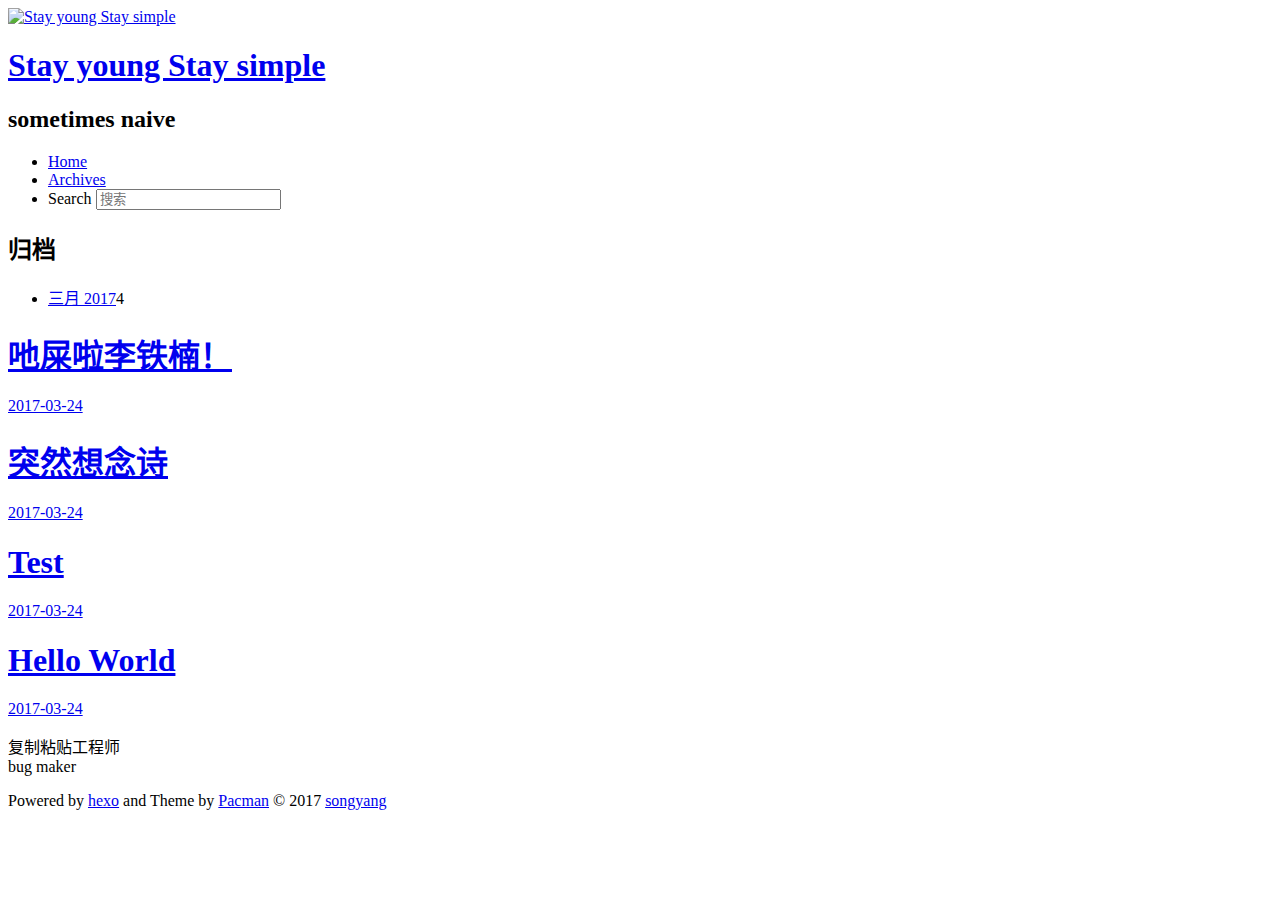
==== archives/index.html @ 0c190279 "Site updated: 2017-03-24 17:42:22" ====
<!DOCTYPE HTML>
<html lang="zh-CN">
<head>
  <meta charset="UTF-8">
  
    <title>Archives | Stay young Stay simple</title>
    <meta name="viewport" content="width=device-width, initial-scale=1, maximum-scale=3, minimum-scale=1">
    
    <meta name="author" content="songyang">
    
    <meta name="description" content="无可奉告">
    
    
    
    <meta name="twitter:card" content="summary" />
    <meta name="twitter:site" content="songyang0529" />
    <meta name="twitter:title" content="Archives | Stay young Stay simple" />
      
    
    
    
    <link rel="icon" href="/img/icon.ico">
    
    
    <link rel="apple-touch-icon" href="/img/pacman.jpg">
    <link rel="apple-touch-icon-precomposed" href="/img/pacman.jpg">
    
    <link rel="stylesheet" href="/css/style.css">
</head>

    <body>
      <header>
        <div>
		
			<div id="imglogo">
				<a href="/"><img src="/img/logo.svg" alt="Stay young Stay simple" title="Stay young Stay simple"/></a>
			</div>
			
			<div id="textlogo">
				<h1 class="site-name"><a href="/" title="Stay young Stay simple">Stay young Stay simple</a></h1>
				<h2 class="blog-motto">sometimes naive</h2>
			</div>
			<div class="navbar"><a class="navbutton navmobile" href="#" title="菜单">
			</a></div>
			<nav class="animated">
				<ul>
					
						<li><a href="/">Home</a></li>
					
						<li><a href="/archives">Archives</a></li>
					
					<li>
					
					<form class="search" action="//google.com/search" method="get" accept-charset="utf-8">
						<label>Search</label>
						<input type="text" id="search" name="q" autocomplete="off" maxlength="20" placeholder="搜索" />
						<input type="hidden" name="q" value="site:github.com/songyang0529">
					</form>
					
					</li>
				</ul>
			</nav>			
</div>

      </header>
      <div id="container">
        

<div class="archive-title" >
  <h2 class="archive-icon">归档</h2>
  
  <div class="archiveslist archive-float clearfix">
   <ul class="archive-list"><li class="archive-list-item"><a class="archive-list-link" href="/archives/2017/03/">三月 2017</a><span class="archive-list-count">4</span></li></ul>
 </div>
  
</div>
<div id="main" class="archive-part clearfix">
  <div id="archive-page">

  <section class="post" itemscope itemprop="blogPost">
  
    <a href="/2017/03/24/吔屎啦李铁楠！/" title="吔屎啦李铁楠！" itemprop="url">
  
    <h1 itemprop="name">吔屎啦李铁楠！</h1>
    
    <time datetime="2017-03-24T08:20:05.000Z" itemprop="datePublished">2017-03-24</time>
  </a>
</section>

  <section class="post" itemscope itemprop="blogPost">
  
    <a href="/2017/03/24/突然想念诗/" title="突然想念诗" itemprop="url">
  
    <h1 itemprop="name">突然想念诗</h1>
    
    <time datetime="2017-03-24T07:38:11.000Z" itemprop="datePublished">2017-03-24</time>
  </a>
</section>

  <section class="post" itemscope itemprop="blogPost">
  
    <a href="/2017/03/24/测试文章/" title="Test" itemprop="url">
  
    <h1 itemprop="name">Test</h1>
    
    <time datetime="2017-03-24T03:17:07.620Z" itemprop="datePublished">2017-03-24</time>
  </a>
</section>

  <section class="post" itemscope itemprop="blogPost">
  
    <a href="/2017/03/24/hello-world/" title="Hello World" itemprop="url">
  
    <h1 itemprop="name">Hello World</h1>
    
    <time datetime="2017-03-24T02:33:21.428Z" itemprop="datePublished">2017-03-24</time>
  </a>
</section>


  </div>
</div>

      </div>
      <footer><div id="footer" >
	
	<div class="line">
		<span></span>
		<div class="author"></div>
	</div>
	
	
	<section class="info">
		<p> 复制粘贴工程师 <br/>
			bug maker</p>
	</section>
	 
	<div class="social-font clearfix">
		
		<a href="http://weibo.com/2119026135" target="_blank" title="weibo"></a>
		
		
		<a href="https://twitter.com/songyang0529" target="_blank" title="twitter"></a>
		
		
		<a href="https://github.com/songyang0529" target="_blank" title="github"></a>
		
		
		<a href="https://www.facebook.com/yang.song.5667901" target="_blank" title="facebook"></a>
		
		
	</div>
		<p class="copyright">Powered by <a href="http://hexo.io" target="_blank" title="hexo">hexo</a> and Theme by <a href="https://github.com/A-limon/pacman" target="_blank" title="Pacman">Pacman</a> © 2017 
		
		<a href="https://github.com/songyang0529" target="_blank" title="songyang">songyang</a>
		
		</p>
</div>
</footer>
      <script src="/js/jquery-2.1.0.min.js"></script>
<script type="text/javascript">
$(document).ready(function(){ 
  $('.navbar').click(function(){
    $('header nav').toggleClass('shownav');
  });
  var myWidth = 0;
  function getSize(){
    if( typeof( window.innerWidth ) == 'number' ) {
      myWidth = window.innerWidth;
    } else if( document.documentElement && document.documentElement.clientWidth) {
      myWidth = document.documentElement.clientWidth;
    };
  };
  var m = $('#main'),
      a = $('#asidepart'),
      c = $('.closeaside'),
      o = $('.openaside');
  $(window).resize(function(){
    getSize(); 
    if (myWidth >= 1024) {
      $('header nav').removeClass('shownav');
    }else
    {
      m.removeClass('moveMain');
      a.css('display', 'block').removeClass('fadeOut');
      o.css('display', 'none');
        
    }
  });
  c.click(function(){
    a.addClass('fadeOut').css('display', 'none');
    o.css('display', 'block').addClass('fadeIn');
    m.addClass('moveMain');
  });
  o.click(function(){
    o.css('display', 'none').removeClass('beforeFadeIn');
    a.css('display', 'block').removeClass('fadeOut').addClass('fadeIn');      
    m.removeClass('moveMain');
  });
  $(window).scroll(function(){
    o.css("top",Math.max(80,260-$(this).scrollTop()));
  });
});
</script>







    </body>
   </html>
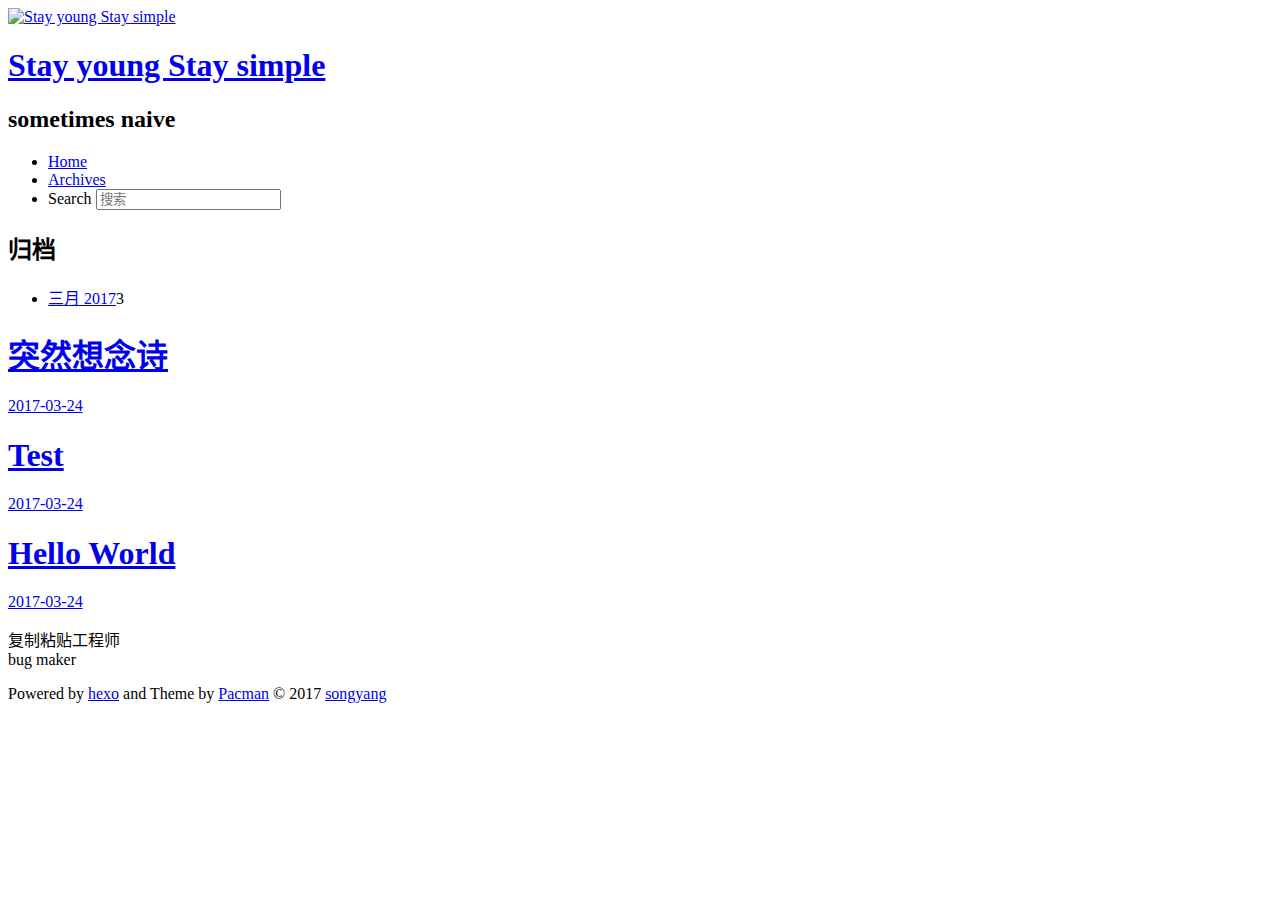
==== commit be0532a2: "Site updated: 2017-03-27 11:15:42" ====
--- a/archives/index.html
+++ b/archives/index.html
@@ -71,22 +71,12 @@
   <h2 class="archive-icon">归档</h2>
   
   <div class="archiveslist archive-float clearfix">
-   <ul class="archive-list"><li class="archive-list-item"><a class="archive-list-link" href="/archives/2017/03/">三月 2017</a><span class="archive-list-count">4</span></li></ul>
+   <ul class="archive-list"><li class="archive-list-item"><a class="archive-list-link" href="/archives/2017/03/">三月 2017</a><span class="archive-list-count">3</span></li></ul>
  </div>
   
 </div>
 <div id="main" class="archive-part clearfix">
   <div id="archive-page">
-
-  <section class="post" itemscope itemprop="blogPost">
-  
-    <a href="/2017/03/24/吔屎啦李铁楠！/" title="吔屎啦李铁楠！" itemprop="url">
-  
-    <h1 itemprop="name">吔屎啦李铁楠！</h1>
-    
-    <time datetime="2017-03-24T08:20:05.000Z" itemprop="datePublished">2017-03-24</time>
-  </a>
-</section>
 
   <section class="post" itemscope itemprop="blogPost">
   
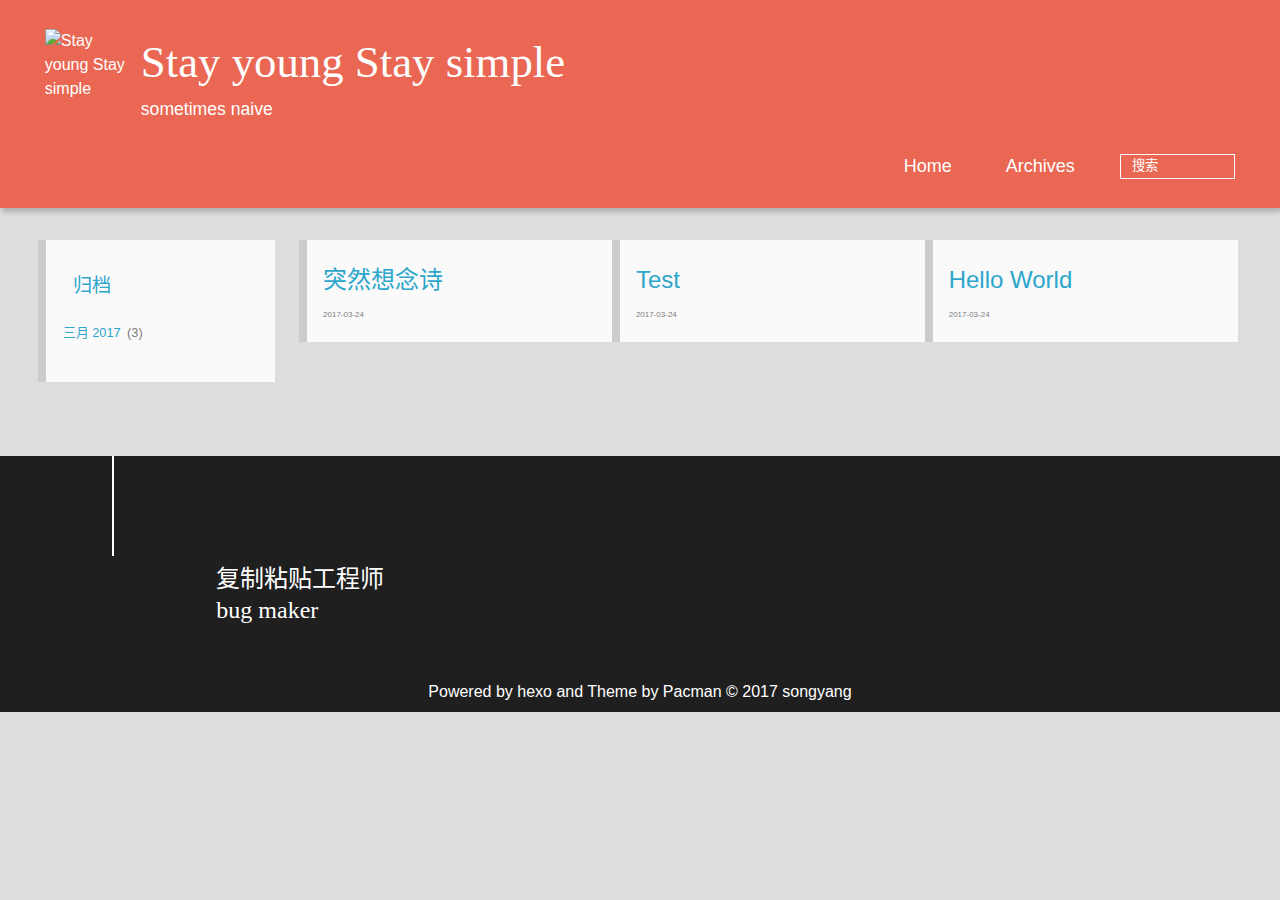
==== commit 5cf83bac: "Site updated: 2017-03-27 17:22:16" ====
--- a/archives/index.html
+++ b/archives/index.html
@@ -149,7 +149,13 @@
 </div>
 </footer>
       <script src="/js/jquery-2.1.0.min.js"></script>
+<script src="https://cdn.rawgit.com/google/code-prettify/master/loader/run_prettify.js"></script>
 <script type="text/javascript">
+//highlight
+$(window).load(function(){
+ $('pre').addClass('prettyprint linenums').attr('style', 'overflow:auto;');
+   prettyPrint();
+ })
 $(document).ready(function(){ 
   $('.navbar').click(function(){
     $('header nav').toggleClass('shownav');
--- a/css/style.css
+++ b/css/style.css
@@ -0,0 +1,2047 @@
+html,
+body,
+div,
+span,
+applet,
+object,
+iframe,
+h1,
+h2,
+h3,
+h4,
+h5,
+h6,
+p,
+blockquote,
+pre,
+a,
+abbr,
+acronym,
+address,
+big,
+cite,
+code,
+del,
+dfn,
+em,
+img,
+ins,
+kbd,
+q,
+s,
+samp,
+small,
+strike,
+strong,
+sub,
+sup,
+tt,
+var,
+dl,
+dt,
+dd,
+ol,
+ul,
+li,
+fieldset,
+form,
+label,
+legend,
+table,
+caption,
+tbody,
+tfoot,
+thead,
+tr,
+th,
+td {
+  margin: 0;
+  padding: 0;
+  border: 0;
+  outline: 0;
+  font-weight: inherit;
+  font-style: inherit;
+  font-family: inherit;
+  font-size: 100%;
+  vertical-align: baseline;
+}
+body {
+  line-height: 1;
+  color: #000;
+  background: #fff;
+}
+ol,
+ul {
+  list-style: none;
+}
+table {
+  border-collapse: separate;
+  border-spacing: 0;
+  vertical-align: middle;
+}
+caption,
+th,
+td {
+  text-align: left;
+  font-weight: normal;
+  vertical-align: middle;
+}
+a img {
+  border: none;
+}
+/* custom Font*/
+@font-face {
+  font-family: "covered_by_your_graceregular";
+  font-weight: normal;
+  font-style: normal;
+  src: url("../font/coveredbyyourgrace-webfont.eot");
+  src: url("../font/coveredbyyourgrace-webfont.eot?#iefix") format('embedded-opentype'), url("../font/coveredbyyourgrace-webfont.svg#covered_by_your_graceregular") format('svg'), url("../font/coveredbyyourgrace-webfont.woff") format('woff'), url("../font/coveredbyyourgrace-webfont.ttf") format('truetype');
+}
+/* icon Font */
+@font-face {
+  font-family: "FontAwesome";
+  font-style: normal;
+  font-weight: normal;
+  src: url("../font/fontawesome-webfont.eot?v=#4.0.3");
+  src: url("../font/fontawesome-webfont.eot?#iefix&v=#4.0.3") format("embedded-opentype"), url("../font/fontawesome-webfont.woff?v=#4.0.3") format("woff"), url("../font/fontawesome-webfont.ttf?v=#4.0.3") format("truetype"), url("../font/fontawesome-webfont.svg#fontawesomeregular?v=#4.0.3") format("svg");
+}
+/* Public style */
+* {
+  -webkit-margin-before: 0;
+  -webkit-margin-after: 0;
+}
+body {
+  background: #ddd;
+  font-family: "Helvetica Neue", "Helvetica", "Microsoft YaHei", "WenQuanYi Micro Hei", Arial, sans-serif;
+  font-size: 100%;
+  color: #817c7c;
+  line-height: 1.5;
+}
+small {
+  font-size: 80%;
+}
+sub,
+sup {
+  font-size: 75%;
+  line-height: 0;
+  position: relative;
+  vertical-align: baseline;
+}
+sup {
+  top: -0.5em;
+  padding-left: 0.3em;
+}
+sub {
+  bottom: -0.25em;
+}
+a {
+  text-decoration: none;
+  color: #817c7c;
+}
+a:hover,
+a:focus {
+  outline: 0;
+  text-decoration: none;
+  -webkit-transition: color 0.25s, background 0.5s;
+  -moz-transition: color 0.25s, background 0.5s;
+  -o-transition: color 0.25s, background 0.5s;
+  -ms-transition: color 0.25s, background 0.5s;
+  transition: color 0.25s, background 0.5s;
+}
+a:hover:before {
+  -webkit-transition: color 0.25s, background 0.5s;
+  -moz-transition: color 0.25s, background 0.5s;
+  -o-transition: color 0.25s, background 0.5s;
+  -ms-transition: color 0.25s, background 0.5s;
+  transition: color 0.25s, background 0.5s;
+}
+input:focus {
+  outline: none;
+}
+input,
+button {
+  margin: 0;
+  padding: 0;
+}
+input::-moz-focus-inner,
+button::-moz-focus-inner {
+  border: 0;
+  padding: 0;
+}
+h1 {
+  font-size: 1.5em;
+}
+.fa {
+  display: inline-block;
+  font-family: FontAwesome;
+  font-style: normal;
+  font-weight: normal;
+  line-height: 1;
+  -webkit-font-smoothing: antialiased;
+  -moz-osx-font-smoothing: grayscale;
+}
+.clearfix {
+  zoom: 1;
+}
+.clearfix:before,
+.clearfix:after {
+  content: "";
+  display: table;
+}
+.clearfix:after {
+  clear: both;
+}
+::-webkit-input-placeholder {
+  color: #fff;
+  padding: 2px 0 0 4px;
+}
+::-moz-placeholder {
+  color: #fff;
+  padding: 2px 0 0 4px;
+}
+:-ms-input-placeholder {
+  color: #fff;
+  padding: 2px 0 0 4px;
+}
+::-webkit-input-placeholder::before {
+  font-family: "FontAwesome";
+  -webkit-font-smoothing: antialiased;
+  -moz-osx-font-smoothing: grayscale;
+  content: "\f002";
+  padding-right: 4px;
+}
+::-moz-placeholder:before {
+  font-family: "FontAwesome";
+  -webkit-font-smoothing: antialiased;
+  -moz-osx-font-smoothing: grayscale;
+  content: "\f002";
+  padding-right: 4px;
+}
+:-ms-input-placeholder::before {
+  font-family: "FontAwesome";
+  -webkit-font-smoothing: antialiased;
+  -moz-osx-font-smoothing: grayscale;
+  content: "\f002";
+  padding-right: 4px;
+}
+input[type="search"]::-webkit-search-cancel-button,
+input[type="search"]::-webkit-search-decoration {
+  -webkit-appearance: none;
+}
+::-webkit-search-cancel-button:after {
+  font-family: "FontAwesome";
+  -webkit-font-smoothing: antialiased;
+  -moz-osx-font-smoothing: grayscale;
+  content: '\f00d';
+  color: #fff;
+  padding-right: 4px;
+}
+/* css3 animate */
+.animated {
+  -webkit-animation-fill-mode: both;
+  -moz-animation-fill-mode: both;
+  -o-animation-fill-mode: both;
+  -ms-animation-fill-mode: both;
+  animation-fill-mode: both;
+  -webkit-animation-duration: 1s;
+  -moz-animation-duration: 1s;
+  -o-animation-duration: 1s;
+  -ms-animation-duration: 1s;
+  animation-duration: 1s;
+}
+@-webkit-keyframes fadeIn {
+  0% {
+    opacity: 0;
+    -ms-filter: "progid:DXImageTransform.Microsoft.Alpha(Opacity=0)";
+    filter: alpha(opacity=0);
+  }
+  100% {
+    opacity: 1;
+    -ms-filter: none;
+    filter: none;
+  }
+}
+.fadeIn {
+  -webkit-animation-name: fadeIn;
+  -moz-animation-name: fadeIn;
+  -o-animation-name: fadeIn;
+  -ms-animation-name: fadeIn;
+  animation-name: fadeIn;
+}
+.fadeOut {
+  -webkit-animation-name: fadeOut;
+  -moz-animation-name: fadeOut;
+  -o-animation-name: fadeOut;
+  -ms-animation-name: fadeOut;
+  animation-name: fadeOut;
+}
+@-moz-keyframes fadeInDown {
+  0% {
+    opacity: 0;
+    -ms-filter: "progid:DXImageTransform.Microsoft.Alpha(Opacity=0)";
+    filter: alpha(opacity=0);
+    -webkit-transform: translateY(-20px);
+    -moz-transform: translateY(-20px);
+    -o-transform: translateY(-20px);
+    -ms-transform: translateY(-20px);
+    transform: translateY(-20px);
+  }
+  100% {
+    opacity: 1;
+    -ms-filter: none;
+    filter: none;
+    -webkit-transform: translateY(0);
+    -moz-transform: translateY(0);
+    -o-transform: translateY(0);
+    -ms-transform: translateY(0);
+    transform: translateY(0);
+  }
+}
+@-webkit-keyframes fadeInDown {
+  0% {
+    opacity: 0;
+    -ms-filter: "progid:DXImageTransform.Microsoft.Alpha(Opacity=0)";
+    filter: alpha(opacity=0);
+    -webkit-transform: translateY(-20px);
+    -moz-transform: translateY(-20px);
+    -o-transform: translateY(-20px);
+    -ms-transform: translateY(-20px);
+    transform: translateY(-20px);
+  }
+  100% {
+    opacity: 1;
+    -ms-filter: none;
+    filter: none;
+    -webkit-transform: translateY(0);
+    -moz-transform: translateY(0);
+    -o-transform: translateY(0);
+    -ms-transform: translateY(0);
+    transform: translateY(0);
+  }
+}
+@-o-keyframes fadeInDown {
+  0% {
+    opacity: 0;
+    -ms-filter: "progid:DXImageTransform.Microsoft.Alpha(Opacity=0)";
+    filter: alpha(opacity=0);
+    -webkit-transform: translateY(-20px);
+    -moz-transform: translateY(-20px);
+    -o-transform: translateY(-20px);
+    -ms-transform: translateY(-20px);
+    transform: translateY(-20px);
+  }
+  100% {
+    opacity: 1;
+    -ms-filter: none;
+    filter: none;
+    -webkit-transform: translateY(0);
+    -moz-transform: translateY(0);
+    -o-transform: translateY(0);
+    -ms-transform: translateY(0);
+    transform: translateY(0);
+  }
+}
+@keyframes fadeInDown {
+  0% {
+    opacity: 0;
+    -ms-filter: "progid:DXImageTransform.Microsoft.Alpha(Opacity=0)";
+    filter: alpha(opacity=0);
+    -webkit-transform: translateY(-20px);
+    -moz-transform: translateY(-20px);
+    -o-transform: translateY(-20px);
+    -ms-transform: translateY(-20px);
+    transform: translateY(-20px);
+  }
+  100% {
+    opacity: 1;
+    -ms-filter: none;
+    filter: none;
+    -webkit-transform: translateY(0);
+    -moz-transform: translateY(0);
+    -o-transform: translateY(0);
+    -ms-transform: translateY(0);
+    transform: translateY(0);
+  }
+}
+body >header {
+  width: 100%;
+  -webkit-box-shadow: 2px 4px 5px rgba(3,3,3,0.2);
+  box-shadow: 2px 4px 5px rgba(3,3,3,0.2);
+  background: #ea6753;
+  color: #fff;
+  padding: 1em 0 0.8em;
+}
+@media only screen and (min-width: 1024px) {
+  body >header {
+    padding: 1.8em 0 1.5em;
+  }
+}
+body >header >div {
+  width: 95%;
+  margin: 0 auto;
+  position: relative;
+  overflow: hidden;
+}
+@media only screen and (min-width: 1024px) {
+  body >header >div {
+    width: 93%;
+  }
+}
+body >header a {
+  display: block;
+  color: #fff;
+}
+#imglogo {
+  float: left;
+  width: 4em;
+  height: 4em;
+}
+@media only screen and (min-width: 768px) {
+  #imglogo {
+    width: 5em;
+  }
+}
+@media only screen and (min-width: 1024px) {
+  #imglogo {
+    width: 5.5em;
+  }
+}
+#imglogo img {
+  width: 4em;
+}
+@media only screen and (min-width: 768px) {
+  #imglogo img {
+    width: 5em;
+  }
+}
+@media only screen and (min-width: 1024px) {
+  #imglogo img {
+    width: 5.5em;
+  }
+}
+#textlogo {
+  float: left;
+  width: 75%;
+  margin-left: 0.5em;
+}
+#textlogo h1.site-name {
+  width: 86%;
+  font-family: "covered_by_your_graceregular";
+  font-size: 200%;
+  line-height: 1.5;
+  -webkit-font-smoothing: antialiased;
+  -moz-osx-font-smoothing: grayscale;
+}
+@media only screen and (min-width: 768px) {
+  #textlogo h1.site-name {
+    font-size: 240%;
+  }
+}
+@media only screen and (min-width: 1024px) {
+  #textlogo h1.site-name {
+    font-size: 280%;
+  }
+}
+#textlogo h2.blog-motto {
+  font-size: 0.7em;
+  font-weight: normal;
+}
+@media only screen and (min-width: 768px) {
+  #textlogo h2.blog-motto {
+    font-size: 100%;
+  }
+}
+@media only screen and (min-width: 1024px) {
+  #textlogo h2.blog-motto {
+    font-size: 110%;
+  }
+}
+.navbar {
+  position: absolute;
+  width: 2em;
+  right: 0em;
+  top: 1em;
+  padding: 0.5em;
+}
+@media only screen and (min-width: 1024px) {
+  .navbar {
+    display: none;
+  }
+}
+.navbutton::before {
+  font-family: "FontAwesome";
+  -webkit-font-smoothing: antialiased;
+  -moz-osx-font-smoothing: grayscale;
+  content: "\f0c9";
+}
+.navmobile::before {
+  padding-left: 1em;
+}
+header nav {
+  float: left;
+  width: 100%;
+  font-size: 112.5%;
+  padding-top: 0.5em;
+  max-height: 0.01em;
+  -webkit-transition: max-height 1s ease-out;
+  -moz-transition: max-height 1s ease-out;
+  -o-transition: max-height 1s ease-out;
+  -ms-transition: max-height 1s ease-out;
+  transition: max-height 1s ease-out;
+}
+@media only screen and (min-width: 568px) {
+  header nav {
+    width: 50%;
+  }
+}
+@media only screen and (min-width: 1024px) {
+  header nav {
+    float: right;
+    width: auto;
+    margin-top: 1em;
+    max-height: none;
+  }
+}
+@media only screen and (min-width: 1024px) {
+  header nav ul {
+    float: right;
+  }
+}
+@media only screen and (min-width: 1024px) {
+  header nav ul li {
+    float: left;
+  }
+}
+header nav ul li a {
+  padding: 0.2em 0 0.2em 1em;
+}
+@media only screen and (min-width: 1024px) {
+  header nav ul li a {
+    padding: 0.2em 1.5em;
+  }
+}
+header nav ul li a:hover {
+  background: #dd2c11;
+  color: #e9cd4c;
+}
+.shownav {
+  max-height: 40em;
+}
+.search {
+  padding: 0.1em 0 0 1em;
+}
+.search input {
+  line-height: 1.7;
+  border: 1px solid #fff;
+  color: #fff;
+  background: transparent;
+  width: 80%;
+  padding-left: 0.5em;
+}
+@media only screen and (min-width: 1024px) {
+  .search input {
+    width: 8em;
+    -webkit-transition: 0.5s width;
+    -moz-transition: 0.5s width;
+    -o-transition: 0.5s width;
+    -ms-transition: 0.5s width;
+    transition: 0.5s width;
+  }
+  .search input:focus {
+    width: 15em;
+  }
+}
+.search label {
+  display: none;
+}
+/* index layout */
+#container {
+  width: 95%;
+  margin: 0 auto;
+  overflow: hidden;
+}
+@media only screen and (min-width: 768px) {
+  #container {
+    width: 96%;
+  }
+}
+@media only screen and (min-width: 1024px) {
+  #container {
+    width: 94%;
+  }
+}
+@media only screen and (min-width: 1560px) {
+  #container {
+    width: 82%;
+  }
+}
+#main {
+  margin: 1em 0 0;
+  line-height: 1.8;
+}
+@media only screen and (min-width: 1024px) {
+  #main {
+    margin: 2em 0 0;
+    width: 75%;
+    float: left;
+    -webkit-transition: margin 0.5s ease-out;
+    -moz-transition: margin 0.5s ease-out;
+    -o-transition: margin 0.5s ease-out;
+    -ms-transition: margin 0.5s ease-out;
+    transition: margin 0.5s ease-out;
+  }
+}
+#main section.post {
+  background: #fafafa;
+  margin-bottom: 0.125em;
+}
+#main section.post a {
+  display: block;
+  border-left: 0.5em solid #ccc;
+  -webkit-transition: border-left 0.45s;
+  -moz-transition: border-left 0.45s;
+  -o-transition: border-left 0.45s;
+  -ms-transition: border-left 0.45s;
+  transition: border-left 0.45s;
+  padding: 0.5em;
+}
+@media only screen and (min-width: 768px) {
+  #main section.post a {
+    padding: 1em;
+  }
+}
+#main section.post a:hover {
+  border-left: 0.5em solid #ea6753;
+}
+#main section.post a h1 {
+  color: #2ca6cb;
+  line-height: 2;
+}
+#main section.post a p {
+  color: #817c7c;
+}
+#main section.post a time {
+  color: #817c7c;
+  display: block;
+  margin: 0.5em 0;
+  font-size: 0.5em;
+}
+.moveMain {
+  margin-left: 10% !important;
+}
+#page-nav {
+  background: #fafafa;
+  text-align: center;
+  overflow: hidden;
+}
+#page-nav a,
+#page-nav span {
+  display: inline-block;
+  padding: 0.5em 1em;
+}
+#page-nav a {
+  color: #2ca6cb;
+}
+#page-nav a:hover {
+  background: #ccc;
+  color: #ea6753;
+}
+#page-nav .prev {
+  float: left;
+  border-left: 0.5em solid #ccc;
+  -webkit-transition: border-left 0.5s;
+  -moz-transition: border-left 0.5s;
+  -o-transition: border-left 0.5s;
+  -ms-transition: border-left 0.5s;
+  transition: border-left 0.5s;
+}
+#page-nav .prev:hover {
+  border-left: 0.5em solid #ea6753;
+}
+#page-nav .next {
+  float: right;
+}
+#page-nav .page-number {
+  display: none;
+}
+@media only screen and (min-width: 768px) {
+  #page-nav .page-number {
+    display: inline-block;
+  }
+}
+#page-nav .current {
+  color: #b8b8b8;
+  font-weight: bold;
+}
+#page-nav .space {
+  color: #2ca6cb;
+}
+/* page layout */
+@media only screen and (min-width: 1024px) {
+  .page {
+    margin-left: 10% !important;
+  }
+}
+/* archive layout */
+.category-icon:before,
+.tag-icon:before,
+.archive-icon:before {
+  font-family: "FontAwesome";
+  -webkit-font-smoothing: antialiased;
+  -moz-osx-font-smoothing: grayscale;
+  color: #ccc;
+  font-size: 100%;
+  padding-right: 0.3em;
+}
+.category-icon:before {
+  content: "\f07b";
+}
+.tag-icon:before {
+  content: "\f02c";
+}
+.archive-icon:before {
+  content: "\f187";
+}
+.archive-title {
+  margin: 1em 0;
+  width: 97%;
+  padding: 2em 0 2em 3%;
+  background: #fafafa;
+  border-left: 0.5em solid #ccc;
+}
+@media only screen and (min-width: 1024px) {
+  .archive-title {
+    margin: 2em 0;
+    width: 18.5%;
+    padding-left: 0.5%;
+    float: left;
+  }
+}
+.archive-title h2 {
+  width: 90%;
+  color: #2ca6cb;
+  font-size: 120%;
+}
+.archive-title a {
+  color: #2ca6cb;
+  -webkit-transition: color 0.5s;
+  -moz-transition: color 0.5s;
+  -o-transition: color 0.5s;
+  -ms-transition: color 0.5s;
+  transition: color 0.5s;
+}
+.archive-title a:hover {
+  color: #ea6753;
+  -webkit-transition: color 0.5s;
+  -moz-transition: color 0.5s;
+  -o-transition: color 0.5s;
+  -ms-transition: color 0.5s;
+  transition: color 0.5s;
+}
+.current {
+  color: #ea6753 !important;
+}
+@media only screen and (min-width: 768px) {
+  .archive-part {
+    min-height: 200px;
+  }
+}
+@media only screen and (min-width: 1024px) {
+  .archive-part {
+    width: 78% !important;
+    float: right;
+    margin-left: 2% !important;
+  }
+}
+.archive-part section.post {
+  width: 100%;
+}
+@media only screen and (min-width: 768px) {
+  .archive-part section.post {
+    float: left;
+    width: 50%;
+  }
+}
+@media only screen and (min-width: 1024px) {
+  .archive-part section.post {
+    width: 33.333%;
+  }
+}
+@media only screen and (min-width: 768px) {
+  .archive-nav {
+    width: 100%;
+    float: left;
+    margin-top: 1em;
+  }
+}
+/* tags&categories layout */
+.all-list-box {
+  min-height: 400px;
+}
+.post,
+.page {
+  background: #fafafa;
+}
+.post a,
+.page a {
+  color: #2ca6cb;
+}
+.post a:hover,
+.page a:hover {
+  color: #ea6753;
+}
+@media only screen and (min-width: 768px) {
+  article header.article-info {
+    border-bottom: 1px solid #dbdbdb;
+  }
+}
+article header.article-info >h1 {
+  padding: 0.2em 3%;
+  font-size: 170%;
+  line-height: 1.5;
+  word-wrap: break-word;
+  word-break: normal;
+  -webkit-font-smoothing: antialiased;
+  -moz-osx-font-smoothing: grayscale;
+  border-left: 5px solid #ea6753;
+}
+@media only screen and (min-width: 1024px) {
+  article header.article-info >h1 {
+    font-size: 200%;
+    padding-top: 0.3em;
+  }
+}
+article header.article-info >p.article-author {
+  padding: 0.3em 4% 0.3em 0;
+  text-align: right;
+  border-bottom: 1px solid #dbdbdb;
+}
+@media only screen and (min-width: 768px) {
+  article header.article-info >p.article-author {
+    float: right;
+    border-bottom: none;
+  }
+}
+article header.article-info >p.article-time {
+  padding-top: 0.5em;
+  font-size: 0.8em;
+  text-align: center;
+}
+@media only screen and (min-width: 768px) {
+  article header.article-info >p.article-time {
+    float: right;
+    margin-right: 1em;
+    padding-top: 0.1em;
+    font-size: 0.9em;
+  }
+}
+article header.article-info >p.article-time:before {
+  font-family: "FontAwesome";
+  font-size: 130%;
+  content: "\f017";
+  -webkit-font-smoothing: antialiased;
+  -moz-osx-font-smoothing: grayscale;
+}
+article .article-content {
+  padding: 1.5em 4%;
+}
+article .article-content .kb {
+  padding: 0.1em 0.6em;
+  border: 1px solid #ccc;
+  background-color: code-color;
+  color: #8f8f8f;
+  -webkit-box-shadow: 0 1px 0 rgba(0,0,0,0.2), 0 0 0 2px #fff inset;
+  box-shadow: 0 1px 0 rgba(0,0,0,0.2), 0 0 0 2px #fff inset;
+  border-radius: 3px;
+  display: inline-block;
+  margin: 0 0.1em;
+  text-shadow: 0 1px 0 #fff;
+  line-height: 1.5;
+  white-space: nowrap;
+}
+article .article-content h1,
+article .article-content h2 {
+  font-size: 180%;
+  line-height: 1.2em;
+}
+article .article-content h3,
+article .article-content h4,
+article .article-content h5,
+article .article-content h6 {
+  font-size: 140%;
+}
+article .article-content h1,
+article .article-content h2,
+article .article-content h3,
+article .article-content h4,
+article .article-content h5,
+article .article-content h6 {
+  color: #333;
+  -webkit-font-smoothing: antialiased;
+  -moz-osx-font-smoothing: grayscale;
+  padding: 0.3em 0;
+  margin: 0.5em 0;
+}
+article .article-content h1 >code,
+article .article-content h2 >code,
+article .article-content h3 >code,
+article .article-content h4 >code,
+article .article-content h5 >code,
+article .article-content h6 >code {
+  color: #a3a3a3;
+}
+article .article-content hr {
+  border: 1px solid #dbdbdb;
+}
+article .article-content strong {
+  font-weight: bold;
+}
+article .article-content em {
+  font-style: italic;
+}
+article .article-content acronym,
+article .article-content abbr {
+  border-bottom: 1px dotted;
+}
+article .article-content blockquote {
+  border-left: 0.2em solid #ea6753;
+  margin: 0.65em 0 0.65em 4%;
+  padding-left: 1%;
+  line-height: 1.5;
+  font-size: 110%;
+}
+article .article-content blockquote footer {
+  background: #fafafa;
+  padding: 0;
+  margin: 0;
+  font-size: 80%;
+  line-height: 1em;
+}
+article .article-content blockquote cite {
+  font-style: italic;
+  padding-left: 0.5em;
+}
+article .article-content ul,
+article .article-content ol {
+  padding-left: 2em;
+  font-size: 105%;
+}
+@media only screen and (min-width: 768px) {
+  article .article-content ul,
+  article .article-content ol {
+    padding-left: 3em;
+  }
+}
+article .article-content ul li {
+  list-style: disc;
+  text-align: match-parent;
+  margin: 0.5em 0;
+}
+article .article-content ol li {
+  list-style-type: decimal;
+  margin: 0.5em 0;
+}
+article .article-content dl dt {
+  font-weight: blod;
+}
+article .article-content ul li>code,
+article .article-content ol li>code,
+article .article-content p code,
+article .article-content strong code,
+article .article-content em code {
+  font-family: Monaco, Menlo, Consolas, Courier New, monospace;
+  background: #eee;
+  color: #747070;
+  border: 1px solid #d6d6d6;
+  padding: 0 5px;
+  margin: 0 2px;
+  font-size: 90%;
+  white-space: nowrap;
+  text-shadow: 0 1px #fff;
+}
+article .article-content p {
+  font-size: 105%;
+  line-height: 1.7;
+  margin: 0.7em 0;
+}
+@media only screen and (min-width: 1024px) {
+  article .article-content p {
+    margin: 1.2em 0;
+  }
+}
+article .article-content img,
+article .article-content video,
+article .article-content figure img {
+  max-width: 100%;
+  display: block;
+  margin: auto;
+  height: auto;
+  vertical-align: middle;
+  padding-top: 0.5em;
+}
+@media only screen and (min-width: 1024px) {
+  article .article-content img,
+  article .article-content video,
+  article .article-content figure img {
+    padding-top: 0.7em;
+  }
+}
+article .article-content figcaption,
+article .article-content .caption {
+  text-align: center;
+  display: block;
+  font-size: 0.9em;
+  font-weight: blod;
+}
+article .article-content .video-container {
+  position: relative;
+  padding-top: 56%;
+  height: 0;
+  overflow: hidden;
+}
+article .article-content .video-container iframe,
+article .article-content .video-container object,
+article .article-content .video-container embed {
+  position: absolute;
+  top: 0;
+  left: 0;
+  width: 100%;
+  height: 100%;
+  margin-top: 0;
+}
+article .article-content table {
+  width: 100%;
+  border-collapse: collapse;
+  border-spacing: 0;
+}
+article .article-content table th {
+  font-weight: bold;
+  border-bottom: 3px solid #dbdbdb;
+  padding-bottom: 0.5em;
+}
+article .article-content table td {
+  border-bottom: 1px solid #dbdbdb;
+  padding: 10px 0;
+}
+article .article-content .pullquote {
+  text-align: left;
+  width: 45%;
+  margin: 0;
+  border: none;
+}
+article .article-content .left {
+  margin-left: 0.5em;
+  margin-right: 1em;
+  float: left;
+}
+article .article-content .right {
+  margin-right: 0.5em;
+  margin-left: 1em;
+  float: right;
+}
+footer.article-footer {
+  background: #fafafa;
+  padding: 0 4%;
+  margin: 0;
+  border-top: 1px solid #dbdbdb;
+}
+.article-share {
+  float: right;
+  width: 100%;
+}
+@media only screen and (min-width: 568px) {
+  .article-share {
+    width: 60%;
+  }
+}
+@media only screen and (min-width: 768px) {
+  .article-share {
+    width: 40%;
+  }
+}
+.share span {
+  float: right;
+  height: 3em;
+  width: 1em;
+  margin-right: 0.5em;
+  position: relative;
+  color: #d6d6d6;
+}
+.share span:before {
+  font-family: "FontAwesome";
+  content: "\f064";
+  font-size: 1em;
+  -webkit-font-smoothing: antialiased;
+  -moz-osx-font-smoothing: grayscale;
+  width: 1.5em;
+  height: 1.5em;
+  position: absolute;
+  top: 50%;
+  left: 50%;
+  margin-top: -0.75em;
+  margin-left: -0.75em;
+}
+.share a {
+  float: right;
+  width: 3em;
+  height: 3em;
+  display: block;
+  position: relative;
+}
+.share a:before {
+  font-size: 100%;
+  font-family: "FontAwesome";
+  text-align: center;
+  color: #817c7c;
+  -webkit-font-smoothing: antialiased;
+  -moz-osx-font-smoothing: grayscale;
+  width: 1.5em;
+  height: 1.5em;
+  position: absolute;
+  top: 50%;
+  left: 50%;
+  margin-top: -0.75em;
+  margin-left: -0.75em;
+}
+.share a:hover:before {
+  color: #fff;
+}
+.article-share-twitter:before {
+  content: "\f099";
+}
+.article-share-twitter:hover {
+  background: #00aced;
+  text-shadow: 0 1px #008abe;
+}
+.article-share-facebook:before {
+  content: "\f09a";
+}
+.article-share-facebook:hover {
+  background: #3b5998;
+  text-shadow: 0 1px #2f477a;
+}
+.article-share-weibo:before {
+  content: "\f18a";
+}
+.article-share-weibo:hover {
+  background: #eb182c;
+  text-shadow: 0 1px #bf1121;
+}
+.article-share-qrcode:before {
+  content: "\f029";
+}
+.article-share-qrcode:hover {
+  background: #49ae0f;
+  text-shadow: 0 1px #3a8b0c;
+}
+.article-back-to-top:before {
+  content: "\f062";
+}
+.article-back-to-top:hover {
+  background: #762c54;
+  text-shadow: 0 1px #5e2343;
+}
+.qrcode {
+  width: 15em;
+  height: 15em;
+  position: absolute;
+  top: 50%;
+  left: 50%;
+  margin-top: -7.5em;
+  margin-left: -7.5em;
+  background: #fff;
+  border: 2px solid #ccc;
+  border-radius: 3px;
+  display: inline-block;
+  opacity: 0;
+  -ms-filter: "progid:DXImageTransform.Microsoft.Alpha(Opacity=0)";
+  filter: alpha(opacity=0);
+  position: fixed;
+  text-align: center;
+  visibility: hidden;
+  z-index: 10;
+  -webkit-transition: opacity 0.5s;
+  -moz-transition: opacity 0.5s;
+  -o-transition: opacity 0.5s;
+  -ms-transition: opacity 0.5s;
+  transition: opacity 0.5s;
+}
+@media only screen and (min-width: 1024px) {
+  .qrcode {
+    width: 20em;
+    height: 20em;
+    position: absolute;
+    top: 50%;
+    left: 50%;
+    margin-top: -10em;
+    margin-left: -10em;
+    position: fixed;
+  }
+}
+.qrcode span {
+  display: block;
+  width: 80%;
+  height: 1.5em;
+  font-size: 80%;
+  float: left;
+}
+.qrcode span:before {
+  content: none;
+}
+.qrcode a {
+  display: block;
+  width: 16%;
+  height: 1.5em;
+  float: left;
+}
+.qrcode img {
+  width: 90%;
+  height: 90%;
+}
+.qrclose:before {
+  font-family: "FontAwesome";
+  -webkit-font-smoothing: antialiased;
+  -moz-osx-font-smoothing: grayscale;
+  content: "\f057";
+  color: #ccc;
+}
+.qrclose:hover:before {
+  color: #2ca6cb !important;
+}
+.overlay {
+  display: none !important;
+}
+.overlay:target+.qrcode {
+  opacity: 1;
+  -ms-filter: none;
+  filter: none;
+  visibility: visible;
+}
+.article-tags,
+.article-categories {
+  padding: 0.5em 0;
+  float: left;
+  width: 100%;
+}
+@media only screen and (min-width: 568px) {
+  .article-tags,
+  .article-categories {
+    width: 50%;
+  }
+}
+@media only screen and (min-width: 768px) {
+  .article-tags,
+  .article-categories {
+    width: 30%;
+  }
+}
+.article-tags {
+  color: #d6d6d6;
+}
+.article-tags span {
+  position: relative;
+  float: left;
+  width: 1em;
+  height: 2em;
+  margin-right: 0.5em;
+}
+.article-tags span:before {
+  font-family: "FontAwesome";
+  -webkit-font-smoothing: antialiased;
+  -moz-osx-font-smoothing: grayscale;
+  width: 1.2em;
+  height: 1.2em;
+  position: absolute;
+  top: 50%;
+  left: 50%;
+  margin-top: -0.6em;
+  margin-left: -0.6em;
+  content: "\f02c";
+}
+.article-tags a {
+  float: left;
+  padding: 0 0.3em;
+  margin: 0.3em;
+  background: #e6e6e6;
+}
+.article-tags a:hover {
+  color: #fff;
+  background: #2ca6cb;
+}
+.article-categories {
+  color: #d6d6d6;
+  margin-top: 0.3em;
+}
+.article-categories span:before {
+  font-family: "FontAwesome";
+  -webkit-font-smoothing: antialiased;
+  -moz-osx-font-smoothing: grayscale;
+  content: "\f07b";
+}
+.article-category-link {
+  padding: 0.5em;
+  margin: 0 0.3em;
+}
+.article-category-link:hover {
+  color: #fff !important;
+  background: #2ca6cb;
+}
+.article-nav {
+  padding: 0 10%;
+}
+@media only screen and (min-width: 768px) {
+  .article-nav {
+    padding: 0 4%;
+  }
+}
+.article-nav strong {
+  font-size: 0.6em;
+}
+.article-nav a {
+  display: block;
+  overflow: hidden;
+}
+.article-nav .prev a:hover,
+.article-nav .next a:hover {
+  background: #2ca6cb;
+  color: #fff;
+}
+.article-nav .prev {
+  width: 100%;
+  float: left;
+}
+.article-nav .prev strong {
+  padding-left: 1.8em;
+}
+.article-nav .prev span:before {
+  font-family: "FontAwesome";
+  -webkit-font-smoothing: antialiased;
+  -moz-osx-font-smoothing: grayscale;
+  content: "\f100";
+  padding-right: 0.5em;
+}
+@media only screen and (min-width: 768px) {
+  .article-nav .prev {
+    width: 45%;
+    float: left;
+  }
+}
+.article-nav .next {
+  width: 100%;
+  float: left;
+  text-align: left;
+}
+.article-nav .next strong {
+  padding-left: 1.5em;
+}
+.article-nav .next span:before {
+  font-family: "FontAwesome";
+  -webkit-font-smoothing: antialiased;
+  -moz-osx-font-smoothing: grayscale;
+  content: "\f101";
+  padding-right: 0.5em;
+}
+@media only screen and (min-width: 768px) {
+  .article-nav .next {
+    width: 45%;
+    float: right;
+    text-align: right;
+  }
+  .article-nav .next strong {
+    padding-right: 1.8em;
+  }
+  .article-nav .next span:before {
+    content: none;
+  }
+  .article-nav .next span:after {
+    font-family: "FontAwesome";
+    -webkit-font-smoothing: antialiased;
+    -moz-osx-font-smoothing: grayscale;
+    content: "\f101";
+    padding-left: 0.5em;
+  }
+}
+section.comment {
+  padding: 0 4%;
+  margin: 1em 0;
+}
+.toc-article {
+  background: #eee;
+  margin: 2em 0 0 0.5em;
+  padding: 1em;
+}
+.toc-article strong {
+  padding: 0.3em 0;
+}
+#toc {
+  line-height: 1em;
+  font-size: 0.8em;
+  float: right;
+}
+#toc .toc {
+  padding: 0;
+}
+#toc .toc li {
+  list-style-type: none;
+}
+#toc .toc-child {
+  padding-left: 1.5em;
+}
+#toc.toc-aside {
+  display: none;
+  width: 13%;
+  position: fixed;
+  right: 2%;
+  top: 320px;
+  overflow: hidden;
+  line-height: 1.5em;
+  font-size: 1em;
+  color: #333;
+  opacity: 0.6;
+  -ms-filter: "progid:DXImageTransform.Microsoft.Alpha(Opacity=60)";
+  filter: alpha(opacity=60);
+  -webkit-transition: opacity 1s ease-out;
+  -moz-transition: opacity 1s ease-out;
+  -o-transition: opacity 1s ease-out;
+  -ms-transition: opacity 1s ease-out;
+  transition: opacity 1s ease-out;
+}
+#toc.toc-aside strong {
+  padding: 0.3em 0;
+  color: #817c7c;
+}
+#toc.toc-aside:hover {
+  -webkit-transition: opacity 0.3s ease-out;
+  -moz-transition: opacity 0.3s ease-out;
+  -o-transition: opacity 0.3s ease-out;
+  -ms-transition: opacity 0.3s ease-out;
+  transition: opacity 0.3s ease-out;
+  opacity: 1;
+  -ms-filter: none;
+  filter: none;
+}
+#toc.toc-aside a {
+  -webkit-transition: color 1s ease-out;
+  -moz-transition: color 1s ease-out;
+  -o-transition: color 1s ease-out;
+  -ms-transition: color 1s ease-out;
+  transition: color 1s ease-out;
+}
+#toc.toc-aside a:hover {
+  color: #ea6753;
+  -webkit-transition: color 0.3s ease-out;
+  -moz-transition: color 0.3s ease-out;
+  -o-transition: color 0.3s ease-out;
+  -ms-transition: color 0.3s ease-out;
+  transition: color 0.3s ease-out;
+}
+.active {
+  color: #ea6753 !important;
+}
+.openaside {
+  display: none;
+  position: fixed;
+  right: 7.5%;
+  top: 260px;
+}
+.openaside a {
+  display: block;
+  color: #fff;
+  border: 1px solid #fff;
+  border-radius: 5px;
+  background: #ea6753;
+  padding: 0.2em 0.55em;
+}
+.openaside a::before {
+  font-family: "FontAwesome";
+  -webkit-font-smoothing: antialiased;
+  -moz-osx-font-smoothing: grayscale;
+  content: "\f0c9";
+}
+.closeaside {
+  display: none;
+}
+.closeaside a {
+  color: #ea6753;
+}
+.closeaside a:hover {
+  color: #2ca6cb;
+}
+.closeaside a::before {
+  font-family: "FontAwesome";
+  -webkit-font-smoothing: antialiased;
+  -moz-osx-font-smoothing: grayscale;
+  content: "\f0c9";
+}
+@media only screen and (min-width: 1024px) {
+  .closeaside {
+    display: block;
+    position: absolute;
+    right: 25px;
+    top: 22px;
+  }
+}
+#asidepart {
+  background: #fafafa;
+  margin: 1em 0 0;
+  padding: 0.5em 2% 1em;
+}
+@media only screen and (min-width: 1024px) {
+  #asidepart {
+    position: relative;
+    float: left;
+    width: 18%;
+    margin: 2em 0 0 3%;
+  }
+}
+.asidetitle {
+  font-size: 1.1em;
+  color: #2ca6cb;
+  padding: 0 0 0.3125em 0;
+  border-bottom: 0.1875em solid #ccc;
+}
+.asidetitle a {
+  color: #2ca6cb;
+}
+.asidetitle a:hover {
+  color: #ea6753;
+  -webkit-transition: color 0.5s;
+  -moz-transition: color 0.5s;
+  -o-transition: color 0.5s;
+  -ms-transition: color 0.5s;
+  transition: color 0.5s;
+}
+@media only screen and (min-width: 768px) {
+  .categorieslist {
+    width: 45%;
+    float: left;
+    margin: 0 5% 0 0;
+  }
+}
+@media only screen and (min-width: 1024px) {
+  .categorieslist {
+    width: 100%;
+    float: none;
+    margin: 1em 0 0;
+  }
+}
+.categorieslist li {
+  border-bottom: 1px solid #ccc;
+}
+.categorieslist li a {
+  display: block;
+  padding: 0.5em 5%;
+}
+.categorieslist li a:hover {
+  color: #ea6753;
+}
+.tagslist {
+  margin: 1em 0 0;
+}
+@media only screen and (min-width: 768px) {
+  .tagslist {
+    width: 45%;
+    float: left;
+    margin: 0 5% 0 0;
+  }
+}
+@media only screen and (min-width: 1024px) {
+  .tagslist {
+    width: 100%;
+    float: none;
+    margin: 1em 0 0;
+  }
+}
+.tagslist ul {
+  padding: 0.5em 0;
+}
+.tagslist ul li {
+  float: left;
+}
+.tagslist ul li a {
+  display: block;
+  margin: 0.3125em;
+  padding: 0.125em 0.3125em;
+  background: #dbdbdb;
+}
+.tagslist ul li a:hover {
+  color: #ea6753;
+  background: #e6e6e6;
+}
+.rsspart {
+  background: #ea6753;
+  width: 100%;
+}
+@media only screen and (min-width: 768px) {
+  .rsspart {
+    float: left;
+    width: 45%;
+    margin: 0 5% 0 0;
+  }
+}
+@media only screen and (min-width: 1024px) {
+  .rsspart {
+    width: 100%;
+    float: none;
+    margin: 1em 0 0;
+  }
+}
+.rsspart a {
+  color: #fff;
+  display: block;
+  padding: 0.625em 0;
+  text-align: center;
+}
+.rsspart a:hover {
+  color: #ea6753;
+  background: #fafafa;
+}
+.rsspart a::before {
+  font-family: "FontAwesome";
+  -webkit-font-smoothing: antialiased;
+  -moz-osx-font-smoothing: grayscale;
+  padding-right: 0.5em;
+  content: "\f09e";
+}
+@media only screen and (min-width: 768px) {
+  .archiveslist {
+    width: 45%;
+    float: left;
+    margin: 0 5% 0 0;
+  }
+}
+@media only screen and (min-width: 1024px) {
+  .archiveslist {
+    width: 100%;
+    float: none;
+    margin: 1em 0 0;
+  }
+}
+.archiveslist li {
+  font-size: 0.8em;
+  line-height: 2em;
+}
+.archiveslist li a {
+  padding: 0.5em;
+}
+.archiveslist li a:hover {
+  color: #ea6753;
+  -webkit-transition: color 0.25s;
+  -moz-transition: color 0.25s;
+  -o-transition: color 0.25s;
+  -ms-transition: color 0.25s;
+  transition: color 0.25s;
+}
+.archiveslist .archive-list-count:before {
+  content: "(";
+}
+.archiveslist .archive-list-count:after {
+  content: ")";
+}
+.archive-list {
+  padding: 0.5em 0;
+}
+.archive-float ul {
+  padding: 0;
+}
+.archive-float li {
+  float: left;
+  margin: 0.3em;
+}
+@media only screen and (min-width: 1024px) {
+  .archive-float li {
+    float: none;
+  }
+}
+@media only screen and (min-width: 768px) {
+  .tagcloudlist {
+    width: 45%;
+    float: left;
+    margin: 0 5% 0 0;
+  }
+}
+@media only screen and (min-width: 1024px) {
+  .tagcloudlist {
+    width: 100%;
+    float: none;
+    margin: 1em 0 0;
+  }
+}
+.tagcloudlist .tagcloudlist a {
+  padding: 0.2em;
+  display: block;
+  float: left;
+}
+.tagcloudlist .tagcloudlist a:hover {
+  color: #ea6753;
+  -webkit-transition: color 0.25s;
+  -moz-transition: color 0.25s;
+  -o-transition: color 0.25s;
+  -ms-transition: color 0.25s;
+  transition: color 0.25s;
+}
+.linkslist {
+  margin-top: 0.5em;
+}
+@media only screen and (min-width: 768px) {
+  .linkslist {
+    width: 45%;
+    float: left;
+    margin: 0 5% 0 0;
+  }
+}
+@media only screen and (min-width: 1024px) {
+  .linkslist {
+    width: 100%;
+    float: none;
+    margin: 1em 0 0;
+  }
+}
+.linkslist ul {
+  padding: 0.5em 0;
+}
+.linkslist ul a {
+  font-size: 1em;
+  line-height: 1.5;
+  display: block;
+  padding: 0 3%;
+}
+.linkslist ul a:hover {
+  color: #ea6753;
+  -webkit-transition: color 0.25s;
+  -moz-transition: color 0.25s;
+  -o-transition: color 0.25s;
+  -ms-transition: color 0.25s;
+  transition: color 0.25s;
+}
+footer {
+  margin-top: 1em;
+  background: #1f1f1f;
+  padding: 0 2% 0.5em;
+}
+#footer {
+  width: 95%;
+  margin: 0 auto;
+  overflow: hidden;
+  position: relative;
+}
+#footer .line {
+  width: 100%;
+  height: 14em;
+  margin: 0 auto;
+}
+@media only screen and (min-width: 768px) {
+  #footer .line {
+    width: 10em;
+    float: left;
+    position: relative;
+  }
+}
+#footer .line span {
+  display: block;
+  width: 0.5em;
+  height: 6.25em;
+  border-right: 0.125em solid #fff;
+  margin: 0 auto;
+}
+@media only screen and (min-width: 768px) {
+  #footer .line span {
+    position: absolute;
+    left: 3em;
+    margin: 0 0 1.5em;
+  }
+}
+.author {
+  width: 6.875em;
+  height: 6.875em;
+  margin: 0 auto;
+  background: no-repeat url("/img/author.jpg") left top;
+  -webkit-background-size: 6.875em 6.875em;
+  -moz-background-size: 6.875em 6.875em;
+  background-size: 6.875em 6.875em;
+  border-radius: 3.4375em;
+  -webkit-transition: -webkit-transform 2s ease-out;
+  -moz-transition: -moz-transform 2s ease-out;
+  -o-transition: -o-transform 2s ease-out;
+  -ms-transition: -ms-transform 2s ease-out;
+  transition: transform 2s ease-out;
+}
+.author:hover {
+  -webkit-transform: rotateZ(360deg);
+  -moz-transform: rotateZ(360deg);
+  -o-transform: rotateZ(360deg);
+  -ms-transform: rotateZ(360deg);
+  transform: rotateZ(360deg);
+}
+@media only screen and (min-width: 768px) {
+  .author {
+    position: absolute;
+    top: 6em;
+    margin: 0 0 1.5em;
+  }
+}
+.info {
+  font-family: "covered_by_your_graceregular";
+  -webkit-font-smoothing: antialiased;
+  -moz-osx-font-smoothing: grayscale;
+  font-size: 150%;
+  line-height: 1.3em;
+  width: 90%;
+  margin: 0 auto;
+  color: #fff;
+}
+@media only screen and (min-width: 768px) {
+  .info {
+    margin: 4.5em 0 2em 0;
+    float: left;
+    width: 75%;
+  }
+}
+.social-font {
+  width: 100%;
+  margin: 0 auto;
+  float: left;
+  padding-left: 3%;
+}
+@media only screen and (min-width: 568px) {
+  .social-font {
+    padding-left: 20%;
+  }
+}
+@media only screen and (min-width: 768px) {
+  .social-font {
+    width: 18em;
+    position: absolute;
+    right: -3em;
+    top: 3em;
+  }
+}
+.social-font a {
+  float: left;
+  display: block;
+  width: 14%;
+  color: #fff;
+  font-size: 180%;
+  padding: 0.5em;
+}
+@media only screen and (min-width: 1024px) {
+  .social-font a {
+    padding: 0.3em;
+  }
+}
+.social-font a:hover:before {
+  color: #2ca6cb;
+}
+.social-font a[title="weibo"]::before,
+.social-font a[title="twitter"]::before,
+.social-font a[title="github"]::before,
+.social-font a[title="facebook"]::before,
+.social-font a[title="linkedin"]::before {
+  font-family: "FontAwesome";
+  -webkit-font-smoothing: antialiased;
+  -moz-osx-font-smoothing: grayscale;
+}
+.social-font a[title="weibo"]::before {
+  content: "\f18a";
+}
+.social-font a[title="twitter"]::before {
+  content: "\f099";
+}
+.social-font a[title="github"]::before {
+  content: "\f09b";
+}
+.social-font a[title="facebook"]::before {
+  content: "\f09a";
+}
+.social-font a[title="linkedin"]::before {
+  content: "\f08c";
+}
+.copyright {
+  -webkit-font-smoothing: antialiased;
+  -moz-osx-font-smoothing: grayscale;
+  width: 100%;
+  color: #fff;
+  text-align: center;
+}
+@media only screen and (min-width: 768px) {
+  .copyright {
+    float: left;
+  }
+}
+.copyright a {
+  color: #fff;
+}
+.copyright a:hover {
+  color: #2ca6cb;
+}
+/* Color themes for Google Code Prettify | MIT License | github.com/jmblog/color-themes-for-google-code-prettify */
+.prettyprint {
+  background: #fff;
+  font-family: Menlo, Bitstream Vera Sans Mono, DejaVu Sans Mono, Monaco, Consolas, monospace;
+  border: 0 !important;
+}
+.pln {
+  color: #333;
+}
+ol.linenums {
+  margin-top: 0;
+  margin-bottom: 0;
+  color: #ccc;
+}
+li.L0,
+li.L1,
+li.L2,
+li.L3,
+li.L4,
+li.L5,
+li.L6,
+li.L7,
+li.L8,
+li.L9 {
+  padding-left: 1em;
+  background-color: #fff;
+  list-style-type: decimal;
+}
+@media screen {
+  .str {
+    color: #183691;
+  }
+  .kwd {
+    color: #a71d5d;
+  }
+  .com {
+    color: #969896;
+  }
+  .typ {
+    color: #0086b3;
+  }
+  .lit {
+    color: #0086b3;
+  }
+  .pun {
+    color: #333;
+  }
+  .opn {
+    color: #333;
+  }
+  .clo {
+    color: #333;
+  }
+  .tag {
+    color: #000080;
+  }
+  .atn {
+    color: #795da3;
+  }
+  .atv {
+    color: #183691;
+  }
+  .dec {
+    color: #333;
+  }
+  .var {
+    color: #008080;
+  }
+  .fun {
+    color: #900;
+  }
+}
+.ds-highlight {
+  color: #2ca6cb !important;
+}
+.ds-highlight:hover {
+  color: #ea6753 !important;
+}
+.ds-avatar {
+  background: #fafafa !important;
+}
+.ds-avatar img {
+  width: 54px !important;
+  height: 54px !important;
+  border: 2px solid #dbdbdb !important;
+  border-radius: 27px !important;
+  -webkit-transition: -webkit-transform 0.5s ease-out !important;
+  -moz-transition: -moz-transform 0.5s ease-out !important;
+  -o-transition: -o-transform 0.5s ease-out !important;
+  -ms-transition: -ms-transform 0.5s ease-out !important;
+  transition: transform 0.5s ease-out !important;
+}
+.ds-avatar img:hover {
+  -webkit-transform: rotateZ(360deg) !important;
+  -moz-transform: rotateZ(360deg) !important;
+  -o-transform: rotateZ(360deg) !important;
+  -ms-transform: rotateZ(360deg) !important;
+  transform: rotateZ(360deg) !important;
+  -webkit-box-shadow: inset 0 -1px 0 rgba(51,51,51,0.2) sf !important;
+  box-shadow: inset 0 -1px 0 rgba(51,51,51,0.2) sf !important;
+}
+.ds-children .ds-avatar img {
+  width: 30px !important;
+  height: 30px !important;
+  border-radius: 15px !important;
+  -webkit-transition: -webkit-transform 0.5s ease-out !important;
+  -moz-transition: -moz-transform 0.5s ease-out !important;
+  -o-transition: -o-transform 0.5s ease-out !important;
+  -ms-transition: -ms-transform 0.5s ease-out !important;
+  transition: transform 0.5s ease-out !important;
+  border: 1px solid #dbdbdb !important;
+}
+.ds-children .ds-avatar img:hover {
+  -webkit-transform: rotateZ(360deg) !important;
+  -moz-transform: rotateZ(360deg) !important;
+  -o-transform: rotateZ(360deg) !important;
+  -ms-transform: rotateZ(360deg) !important;
+  transform: rotateZ(360deg) !important;
+  -webkit-box-shadow: inset 0 -1px 0 rgba(51,51,51,0.2) sf !important;
+  box-shadow: inset 0 -1px 0 rgba(51,51,51,0.2) sf !important;
+}
+.ds-replybox img {
+  width: 30px !important;
+  height: 30px !important;
+}
+.ds-comment-body {
+  padding-left: 80px !important;
+}
+.ds-children .ds-comment-body {
+  padding-left: 60px !important;
+}
+.ds-post {
+  border-top: none !important;
+  margin-top: 0.5em !important;
+}
+.ds-comments {
+  padding-bottom: 1em !important;
+}
+textarea {
+  color: #817c7c !important;
+  background: #fff !important;
+}
+textarea::-webkit-input-placeholder {
+  color: #817c7c !important;
+}
+textarea::-moz-placeholder {
+  color: #817c7c !important;
+}
+.article-gallery {
+  background: #fafafa;
+  position: relative;
+}
+.article-gallery-photos {
+  position: relative;
+  overflow: hidden;
+}
+.article-gallery-img {
+  display: none;
+  max-width: 100%;
+img
+  display: block;
+  max-width: 100%;
+  margin: 0 auto;
+}
+.article-gallery-img:first-child {
+  display: block;
+}
+.article-gallery-img .loaded {
+  position: absolute;
+  display: block;
+}
